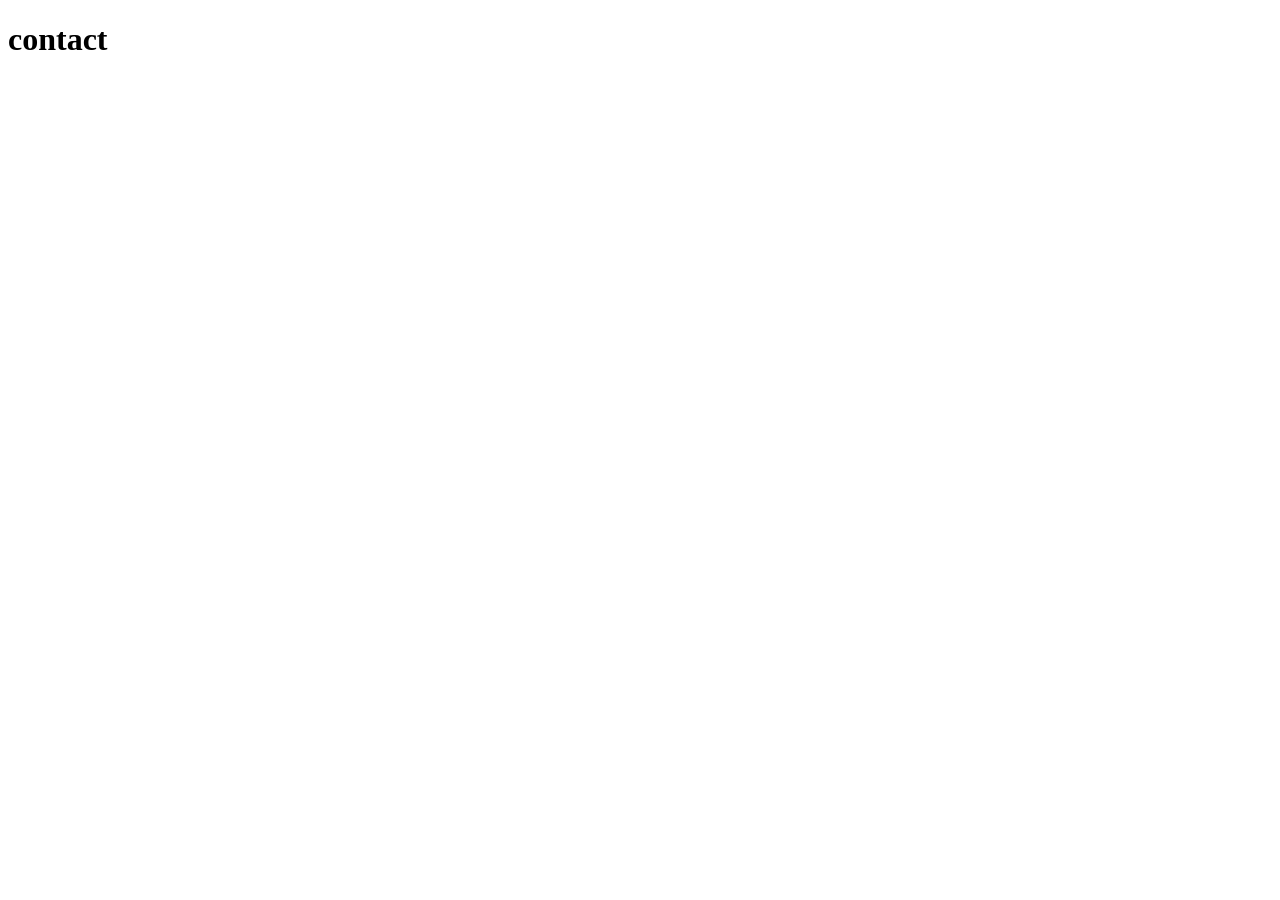
==== Frondend/02-basic-html-website/contact.html @ 83b3d235 "Added basic website home page" ====
<!DOCTYPE html>
<html lang="en">
  <head>
    <meta charset="UTF-8" />
    <meta name="viewport" content="width=device-width, initial-scale=1.0" />
    <title>Document</title>
  </head>
  <body>
    <h1>contact</h1>
  </body>
</html>
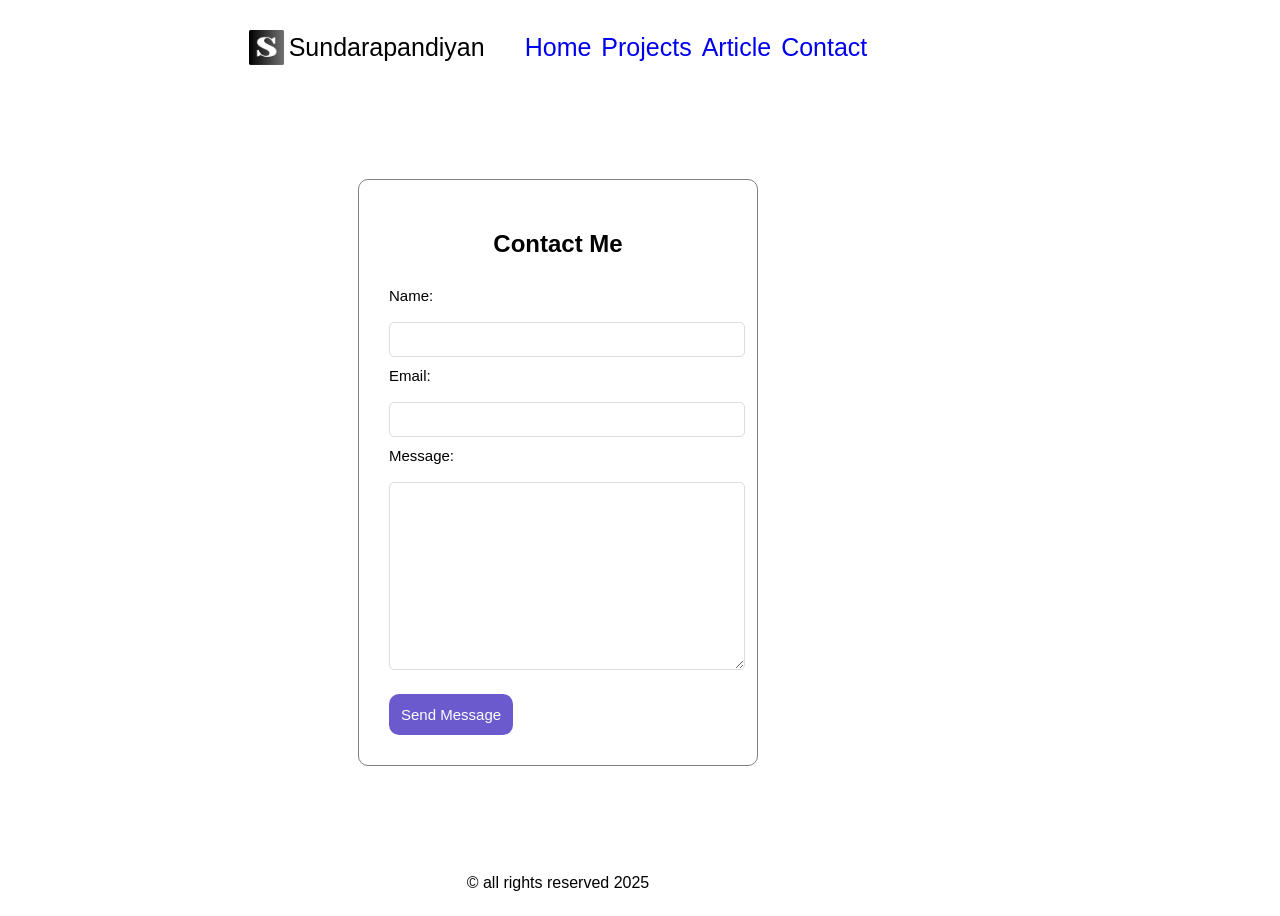
==== commit 9948fb47: "contact form added" ====
--- a/Frondend/02-basic-html-website/contact.html
+++ b/Frondend/02-basic-html-website/contact.html
@@ -4,8 +4,144 @@
     <meta charset="UTF-8" />
     <meta name="viewport" content="width=device-width, initial-scale=1.0" />
     <title>Document</title>
+    <style>
+      body {
+        min-height: 100vh;
+        display: flex;
+        flex-direction: column;
+        align-items: center;
+        padding: 0;
+        box-sizing: border-box;
+        width: 100%;
+        max-width: 1100px;
+        font-family: "PT sans", sans-serif;
+      }
+      main {
+        flex: 1;
+        display: flex;
+        align-items: center;
+        justify-content: center;
+        width: 100%;
+        box-sizing: border-box;
+        padding: 20px 0;
+      }
+      .image {
+        width: 35px;
+        height: 35px;
+        margin-right: 5px;
+      }
+      .logo-name {
+        font-size: 25px;
+      }
+
+      header {
+        display: flex;
+        justify-content: space-between;
+        text-align: center;
+      }
+      .nav-left {
+        display: flex;
+        align-items: center;
+      }
+      .nav-right ul {
+        list-style: none;
+        display: flex;
+        gap: 10px;
+        font-size: 25px;
+      }
+      .nav-right a {
+        text-decoration: none;
+      }
+
+      .contact {
+        display: flex;
+        flex-direction: column;
+        justify-content: center;
+        align-items: center;
+        max-width: 400px;
+        width: 90%;
+        height: auto;
+        box-sizing: border-box;
+        border: 1px solid gray;
+        border-radius: 10px;
+        margin: 0 auto;
+        padding: 30px;
+      }
+
+      label {
+        font-size: 15px;
+        padding: 10px 0;
+        display: block;
+        margin-bottom: 8px;
+      }
+
+      input,
+      textarea {
+        font-size: 15px;
+        padding: 8px;
+        width: 100%;
+        border-radius: 5px;
+        outline: none;
+        border: 1px solid #ddd;
+      }
+
+      textarea {
+        resize: vertical;
+        min-height: 120px;
+      }
+
+      button {
+        padding: 12px;
+        border-radius: 10px;
+        border: none;
+        background-color: slateblue;
+        color: white;
+        font-size: 15px;
+        font-weight: 500;
+        margin-top: 20px;
+        cursor: pointer;
+      }
+
+      footer {
+        text-align: center;
+      }
+    </style>
   </head>
   <body>
-    <h1>contact</h1>
+    <header>
+      <div class="nav-left">
+        <img class="image" src="logo.png" alt="logo" />
+        <p class="logo-name">Sundarapandiyan</p>
+      </div>
+      <nav class="nav-right">
+        <ul>
+          <li><a href="index.html">Home</a></li>
+          <li><a href="project.html">Projects</a></li>
+          <li><a href="article.html">Article</a></li>
+          <li><a href="contact.html">Contact</a></li>
+        </ul>
+      </nav>
+    </header>
+
+    <main>
+      <section class="contact">
+        <h2>Contact Me</h2>
+        <form action="" method="POST">
+          <label for="name">Name:</label>
+          <input type="text" id="name" name="name" required />
+
+          <label for="email">Email:</label>
+          <input type="email" id="email" name="email" required />
+
+          <label for="message">Message:</label>
+          <textarea id="message" name="message" rows="10" required></textarea>
+
+          <button type="submit">Send Message</button>
+        </form>
+      </section>
+    </main>
+    <footer>
+      <p>©️ all rights reserved 2025</p>
+    </footer>
   </body>
 </html>
